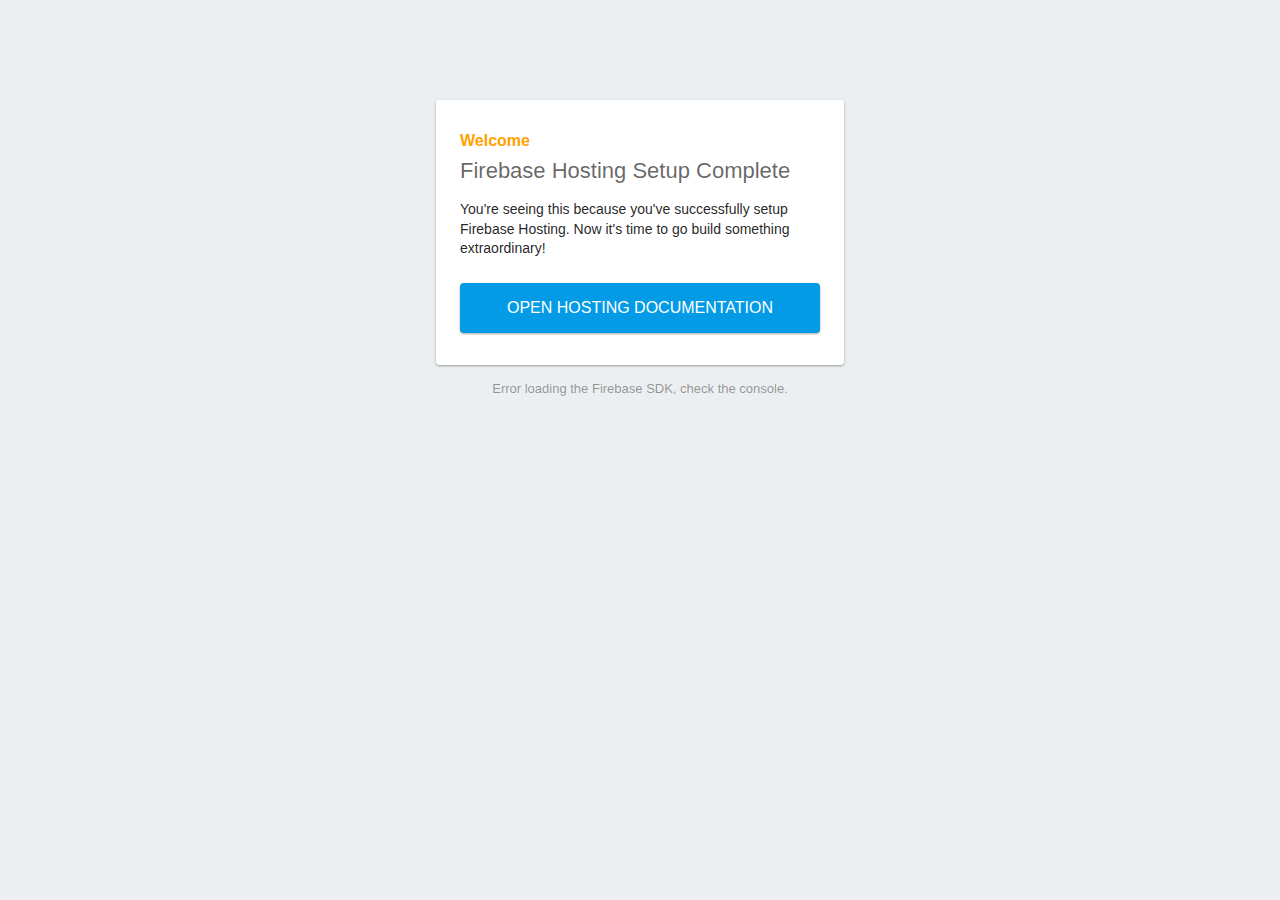
==== public/index.html @ 6c3f7d25 "new commit for files" ====
<!DOCTYPE html>
<html>
  <head>
    <meta charset="utf-8">
    <meta name="viewport" content="width=device-width, initial-scale=1">
    <title>Welcome to Firebase Hosting</title>

    <!-- update the version number as needed -->
    <script defer src="/__/firebase/5.10.0/firebase-app.js"></script>
    <!-- include only the Firebase features as you need -->
    <script defer src="/__/firebase/5.10.0/firebase-auth.js"></script>
    <script defer src="/__/firebase/5.10.0/firebase-database.js"></script>
    <script defer src="/__/firebase/5.10.0/firebase-messaging.js"></script>
    <script defer src="/__/firebase/5.10.0/firebase-storage.js"></script>
    <!-- initialize the SDK after all desired features are loaded -->
    <script defer src="/__/firebase/init.js"></script>

    <style media="screen">
      body { background: #ECEFF1; color: rgba(0,0,0,0.87); font-family: Roboto, Helvetica, Arial, sans-serif; margin: 0; padding: 0; }
      #message { background: white; max-width: 360px; margin: 100px auto 16px; padding: 32px 24px; border-radius: 3px; }
      #message h2 { color: #ffa100; font-weight: bold; font-size: 16px; margin: 0 0 8px; }
      #message h1 { font-size: 22px; font-weight: 300; color: rgba(0,0,0,0.6); margin: 0 0 16px;}
      #message p { line-height: 140%; margin: 16px 0 24px; font-size: 14px; }
      #message a { display: block; text-align: center; background: #039be5; text-transform: uppercase; text-decoration: none; color: white; padding: 16px; border-radius: 4px; }
      #message, #message a { box-shadow: 0 1px 3px rgba(0,0,0,0.12), 0 1px 2px rgba(0,0,0,0.24); }
      #load { color: rgba(0,0,0,0.4); text-align: center; font-size: 13px; }
      @media (max-width: 600px) {
        body, #message { margin-top: 0; background: white; box-shadow: none; }
        body { border-top: 16px solid #ffa100; }
      }
    </style>
  </head>
  <body>
    <div id="message">
      <h2>Welcome</h2>
      <h1>Firebase Hosting Setup Complete</h1>
      <p>You're seeing this because you've successfully setup Firebase Hosting. Now it's time to go build something extraordinary!</p>
      <a target="_blank" href="https://firebase.google.com/docs/hosting/">Open Hosting Documentation</a>
    </div>
    <p id="load">Firebase SDK Loading&hellip;</p>

    <script>
      document.addEventListener('DOMContentLoaded', function() {
        // // 🔥🔥🔥🔥🔥🔥🔥🔥🔥🔥🔥🔥🔥🔥🔥🔥🔥🔥🔥🔥🔥🔥🔥🔥🔥🔥🔥🔥🔥🔥🔥
        // // The Firebase SDK is initialized and available here!
        //
        // firebase.auth().onAuthStateChanged(user => { });
        // firebase.database().ref('/path/to/ref').on('value', snapshot => { });
        // firebase.messaging().requestPermission().then(() => { });
        // firebase.storage().ref('/path/to/ref').getDownloadURL().then(() => { });
        //
        // // 🔥🔥🔥🔥🔥🔥🔥🔥🔥🔥🔥🔥🔥🔥🔥🔥🔥🔥🔥🔥🔥🔥🔥🔥🔥🔥🔥🔥🔥🔥🔥

        try {
          let app = firebase.app();
          let features = ['auth', 'database', 'messaging', 'storage'].filter(feature => typeof app[feature] === 'function');
          document.getElementById('load').innerHTML = `Firebase SDK loaded with ${features.join(', ')}`;
        } catch (e) {
          console.error(e);
          document.getElementById('load').innerHTML = 'Error loading the Firebase SDK, check the console.';
        }
      });
    </script>
  </body>
</html>
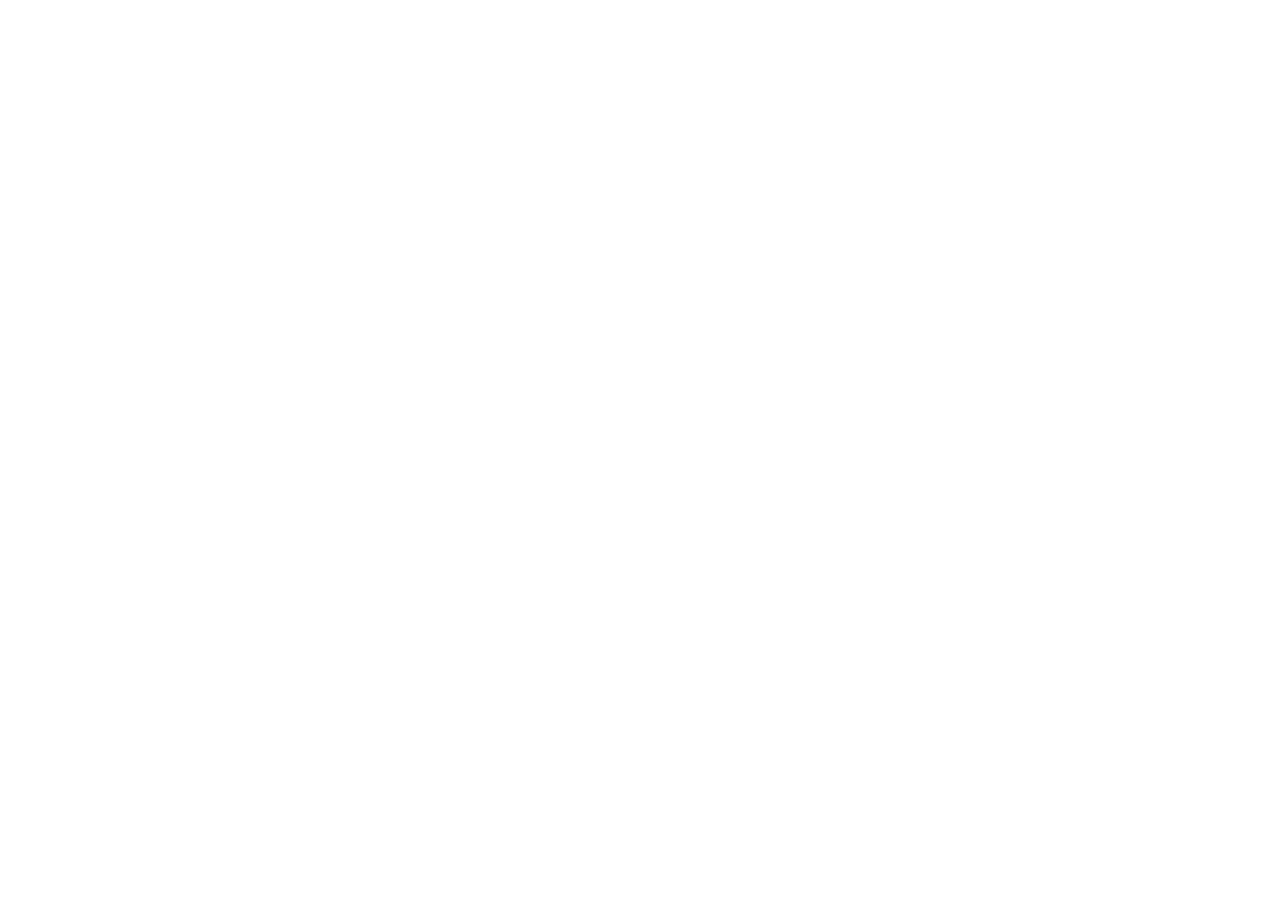
==== commit eeb994ed: "login" ====
--- a/public/index.html
+++ b/public/index.html
@@ -1,65 +1,39 @@
-<!DOCTYPE html>
 <html>
-  <head>
-    <meta charset="utf-8">
-    <meta name="viewport" content="width=device-width, initial-scale=1">
-    <title>Welcome to Firebase Hosting</title>
+<head>
+  <title>Firebase Login</title>
+  <link href="https://fonts.googleapis.com/css?family=Nunito:400,600,700" rel="stylesheet">
+  <link rel="stylesheet" href="style.css" />
+</head>
+<body>
 
-    <!-- update the version number as needed -->
-    <script defer src="/__/firebase/5.10.0/firebase-app.js"></script>
-    <!-- include only the Firebase features as you need -->
-    <script defer src="/__/firebase/5.10.0/firebase-auth.js"></script>
-    <script defer src="/__/firebase/5.10.0/firebase-database.js"></script>
-    <script defer src="/__/firebase/5.10.0/firebase-messaging.js"></script>
-    <script defer src="/__/firebase/5.10.0/firebase-storage.js"></script>
-    <!-- initialize the SDK after all desired features are loaded -->
-    <script defer src="/__/firebase/init.js"></script>
+  <div id="login_div" class="main-div">
+    <h3>Firebase Web login Example</h3>
+    <input type="email" placeholder="Email..." id="email_field" />
+    <input type="password" placeholder="Password..." id="password_field" />
 
-    <style media="screen">
-      body { background: #ECEFF1; color: rgba(0,0,0,0.87); font-family: Roboto, Helvetica, Arial, sans-serif; margin: 0; padding: 0; }
-      #message { background: white; max-width: 360px; margin: 100px auto 16px; padding: 32px 24px; border-radius: 3px; }
-      #message h2 { color: #ffa100; font-weight: bold; font-size: 16px; margin: 0 0 8px; }
-      #message h1 { font-size: 22px; font-weight: 300; color: rgba(0,0,0,0.6); margin: 0 0 16px;}
-      #message p { line-height: 140%; margin: 16px 0 24px; font-size: 14px; }
-      #message a { display: block; text-align: center; background: #039be5; text-transform: uppercase; text-decoration: none; color: white; padding: 16px; border-radius: 4px; }
-      #message, #message a { box-shadow: 0 1px 3px rgba(0,0,0,0.12), 0 1px 2px rgba(0,0,0,0.24); }
-      #load { color: rgba(0,0,0,0.4); text-align: center; font-size: 13px; }
-      @media (max-width: 600px) {
-        body, #message { margin-top: 0; background: white; box-shadow: none; }
-        body { border-top: 16px solid #ffa100; }
-      }
-    </style>
-  </head>
-  <body>
-    <div id="message">
-      <h2>Welcome</h2>
-      <h1>Firebase Hosting Setup Complete</h1>
-      <p>You're seeing this because you've successfully setup Firebase Hosting. Now it's time to go build something extraordinary!</p>
-      <a target="_blank" href="https://firebase.google.com/docs/hosting/">Open Hosting Documentation</a>
-    </div>
-    <p id="load">Firebase SDK Loading&hellip;</p>
+    <button onclick="login()">Login to Account</button>
+  </div>
 
-    <script>
-      document.addEventListener('DOMContentLoaded', function() {
-        // // 🔥🔥🔥🔥🔥🔥🔥🔥🔥🔥🔥🔥🔥🔥🔥🔥🔥🔥🔥🔥🔥🔥🔥🔥🔥🔥🔥🔥🔥🔥🔥
-        // // The Firebase SDK is initialized and available here!
-        //
-        // firebase.auth().onAuthStateChanged(user => { });
-        // firebase.database().ref('/path/to/ref').on('value', snapshot => { });
-        // firebase.messaging().requestPermission().then(() => { });
-        // firebase.storage().ref('/path/to/ref').getDownloadURL().then(() => { });
-        //
-        // // 🔥🔥🔥🔥🔥🔥🔥🔥🔥🔥🔥🔥🔥🔥🔥🔥🔥🔥🔥🔥🔥🔥🔥🔥🔥🔥🔥🔥🔥🔥🔥
+  <div id="user_div" class="loggedin-div">
+    <h3>Welcome User</h3>
+    <p id="user_para">Welcome to Firebase web login Example. You're currently logged in.</p>
+    <button onclick="logout()">Logout</button>
+  </div>
 
-        try {
-          let app = firebase.app();
-          let features = ['auth', 'database', 'messaging', 'storage'].filter(feature => typeof app[feature] === 'function');
-          document.getElementById('load').innerHTML = `Firebase SDK loaded with ${features.join(', ')}`;
-        } catch (e) {
-          console.error(e);
-          document.getElementById('load').innerHTML = 'Error loading the Firebase SDK, check the console.';
-        }
-      });
-    </script>
-  </body>
+
+
+  <script src="https://www.gstatic.com/firebasejs/5.10.0/firebase.js"></script>
+  <script>
+    // Initialize Firebase
+    var config = {
+      apiKey: "AIzaSyAv7DQXJCKiX8RpGbtWP_hhtLvprowK9OU",
+      authDomain: "mafia-game-bd3c8.firebaseapp.com",
+      databaseURL: "https://mafia-game-bd3c8.firebaseio.com",
+      projectId: "mafia-game-bd3c8",
+      storageBucket: "mafia-game-bd3c8.appspot.com",
+      messagingSenderId: "330855808685"
+    };
+    firebase.initializeApp(config);
+  </script>
+</body>
 </html>
--- a/public/style.css
+++ b/public/style.css
@@ -0,0 +1,59 @@
+body {
+    background: #fff;
+    padding: 0px;
+    margin: 0px;
+    font-family: 'Nunito', sans-serif;
+    font-size: 16px;
+  }
+  
+  input, button {
+    font-family: 'Nunito', sans-serif;
+    font-weight: 700;
+  }
+  
+  .main-div, .loggedin-div {
+    width: 20%;
+    margin: 0px auto;
+    margin-top: 150px;
+    padding: 20px;
+    display: none;
+  }
+  
+  .main-div input {
+    display: block;
+    border: 1px solid #ccc;
+    border-radius: 5px;
+    background: #fff;
+    padding: 15px;
+    outline: none;
+    width: 100%;
+    margin-bottom: 20px;
+    transition: 0.3s;
+    -webkit-transition: 0.3s;
+    -moz-transition: 0.3s;
+  }
+  
+  .main-div input:focus {
+    border: 1px solid #777;
+  }
+  
+  .main-div button, .loggedin-div button {
+    background: #5d8ffc;
+    color: #fff;
+    border: 1px solid #5d8ffc;
+    border-radius: 5px;
+    padding: 15px;
+    display: block;
+    width: 100%;
+    transition: 0.3s;
+    -webkit-transition: 0.3s;
+    -moz-transition: 0.3s;
+  }
+  
+  .main-div button:hover, .loggedin-div button:hover {
+    background: #fff;
+    color: #5d8ffc;
+    border: 1px solid #5d8ffc;
+    cursor: pointer;
+  }
+  